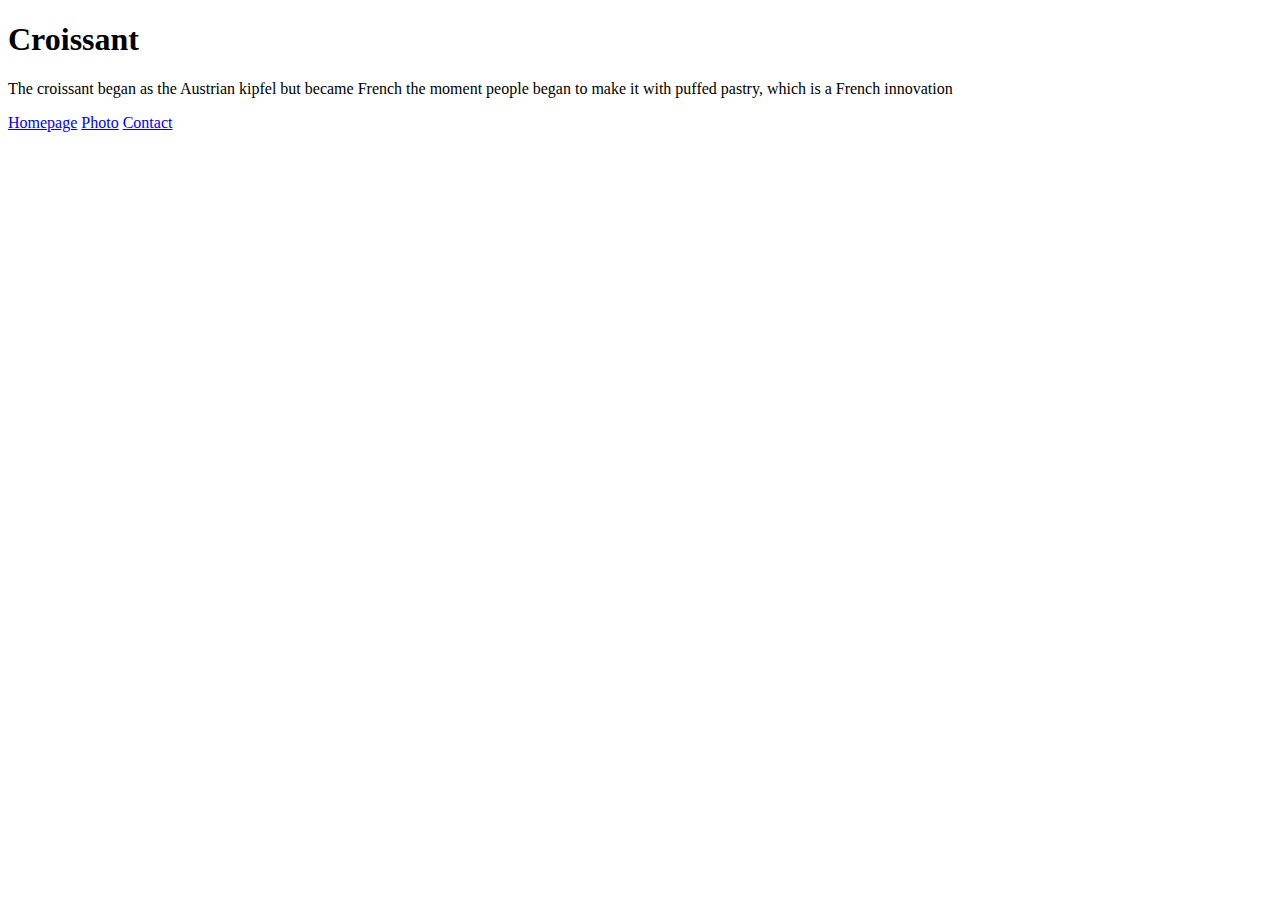
==== index.html @ 83ac01b0 "Add essential structure of the website" ====
<!DOCTYPE html>
<html lang="en">
  <head>
    <meta charset="UTF-8" />
    <meta http-equiv="X-UA-Compatible" content="IE=edge" />
    <meta name="viewport" content="width=device-width, initial-scale=1.0" />
    <title>Home page</title>
  </head>
  <body>
    <h1>Croissant</h1>
    <p>
      The croissant began as the Austrian kipfel but became French the moment
      people began to make it with puffed pastry, which is a French innovation
    </p>
    <a href="/">Homepage</a>
    <a href="/photo.html">Photo</a>
    <a href="/contact.html">Contact</a>
  </body>
</html>
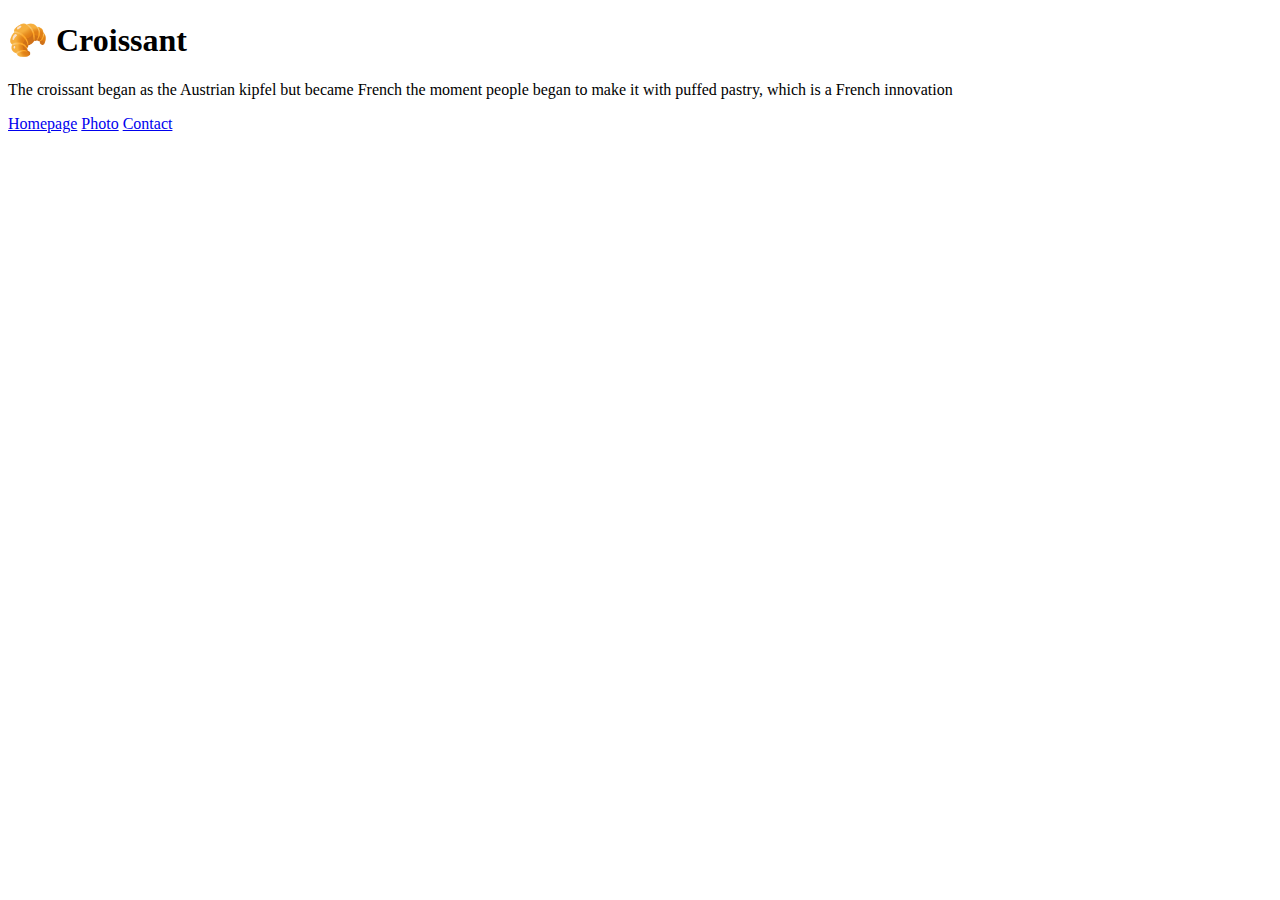
==== commit 8138f942: "Add an emoji" ====
--- a/index.html
+++ b/index.html
@@ -7,7 +7,7 @@
     <title>Home page</title>
   </head>
   <body>
-    <h1>Croissant</h1>
+    <h1>🥐 Croissant</h1>
     <p>
       The croissant began as the Austrian kipfel but became French the moment
       people began to make it with puffed pastry, which is a French innovation
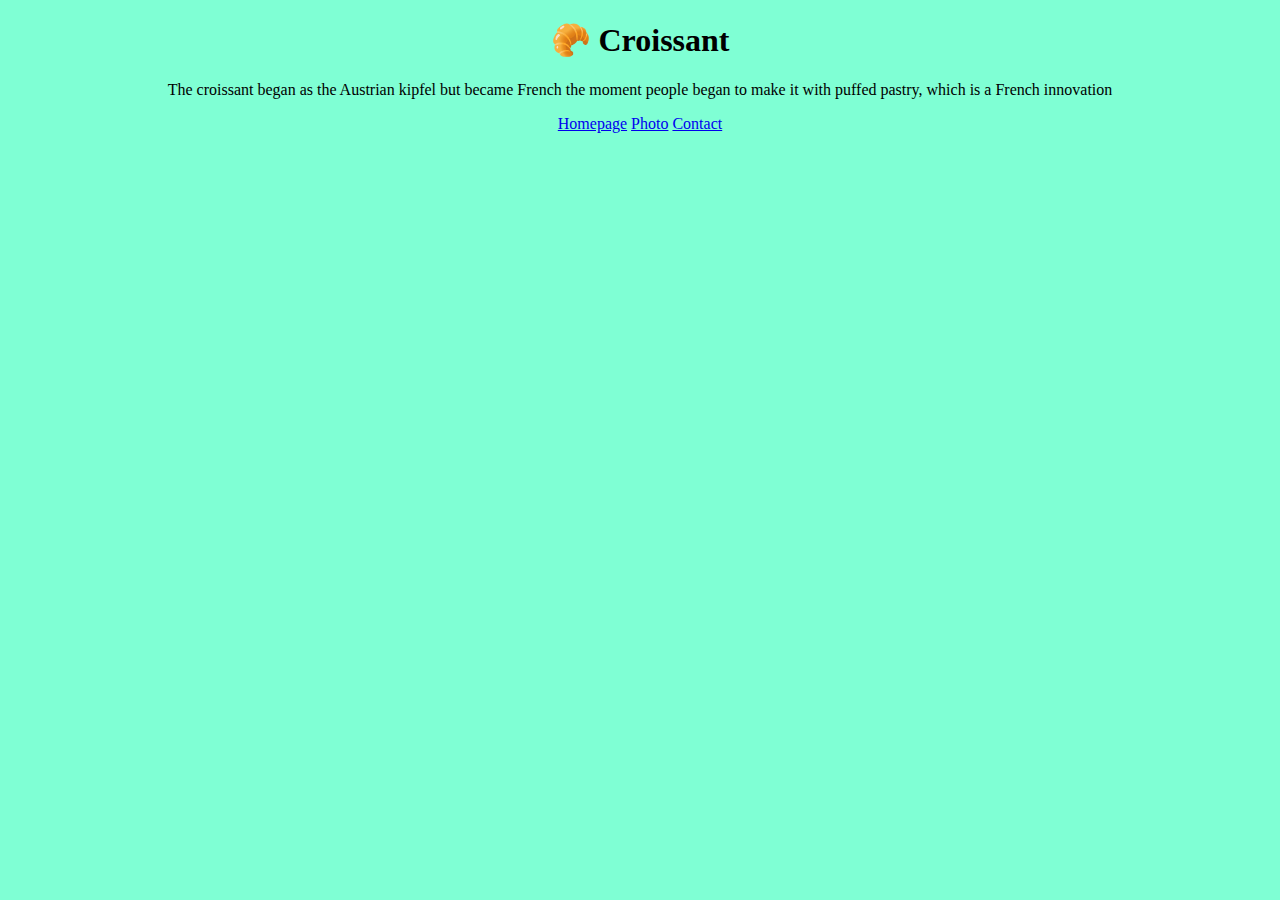
==== commit 07c496d9: "Add some css" ====
--- a/index.html
+++ b/index.html
@@ -5,6 +5,7 @@
     <meta http-equiv="X-UA-Compatible" content="IE=edge" />
     <meta name="viewport" content="width=device-width, initial-scale=1.0" />
     <title>Home page</title>
+    <link href="src/styles.css" rel="stylesheet" type="text/css" />
   </head>
   <body>
     <h1>🥐 Croissant</h1>
@@ -12,8 +13,10 @@
       The croissant began as the Austrian kipfel but became French the moment
       people began to make it with puffed pastry, which is a French innovation
     </p>
-    <a href="/">Homepage</a>
-    <a href="/photo.html">Photo</a>
-    <a href="/contact.html">Contact</a>
+    <div class="links">
+      <a href="/">Homepage</a>
+      <a href="/photo.html">Photo</a>
+      <a href="/contact.html">Contact</a>
+    </div>
   </body>
 </html>
--- a/src/styles.css
+++ b/src/styles.css
@@ -0,0 +1,15 @@
+body {
+  background-color: aquamarine;
+}
+h1,
+p {
+  text-align: center;
+}
+.links {
+  text-align: center;
+  color: red;
+}
+img {
+  display: block;
+  margin: auto;
+}
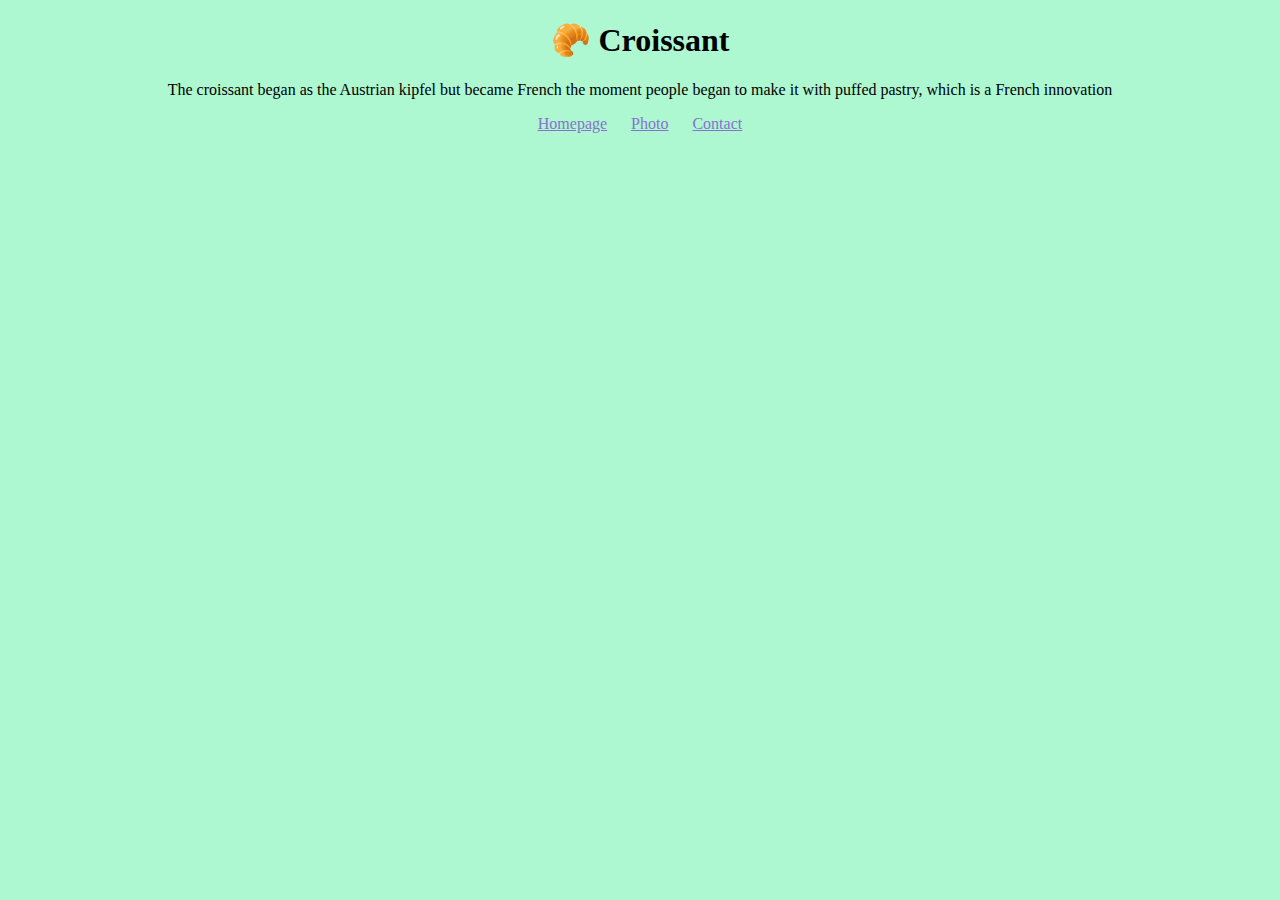
==== commit 0aa33f06: "change the name to footer, remove classes and change colors" ====
--- a/index.html
+++ b/index.html
@@ -4,8 +4,8 @@
     <meta charset="UTF-8" />
     <meta http-equiv="X-UA-Compatible" content="IE=edge" />
     <meta name="viewport" content="width=device-width, initial-scale=1.0" />
+    <link href="src/styles.css" rel="stylesheet" type="text/css" />
     <title>Home page</title>
-    <link href="src/styles.css" rel="stylesheet" type="text/css" />
   </head>
   <body>
     <h1>🥐 Croissant</h1>
@@ -13,10 +13,10 @@
       The croissant began as the Austrian kipfel but became French the moment
       people began to make it with puffed pastry, which is a French innovation
     </p>
-    <div class="links">
+    <footer>
       <a href="/">Homepage</a>
       <a href="/photo.html">Photo</a>
       <a href="/contact.html">Contact</a>
-    </div>
+    </footer>
   </body>
 </html>
--- a/src/styles.css
+++ b/src/styles.css
@@ -1,13 +1,16 @@
 body {
-  background-color: aquamarine;
+  background-color: #adf7d1;
 }
 h1,
 p {
   text-align: center;
 }
-.links {
+footer {
   text-align: center;
-  color: red;
+}
+footer a {
+  margin: 0 10px;
+  color: #8971d0;
 }
 img {
   display: block;
